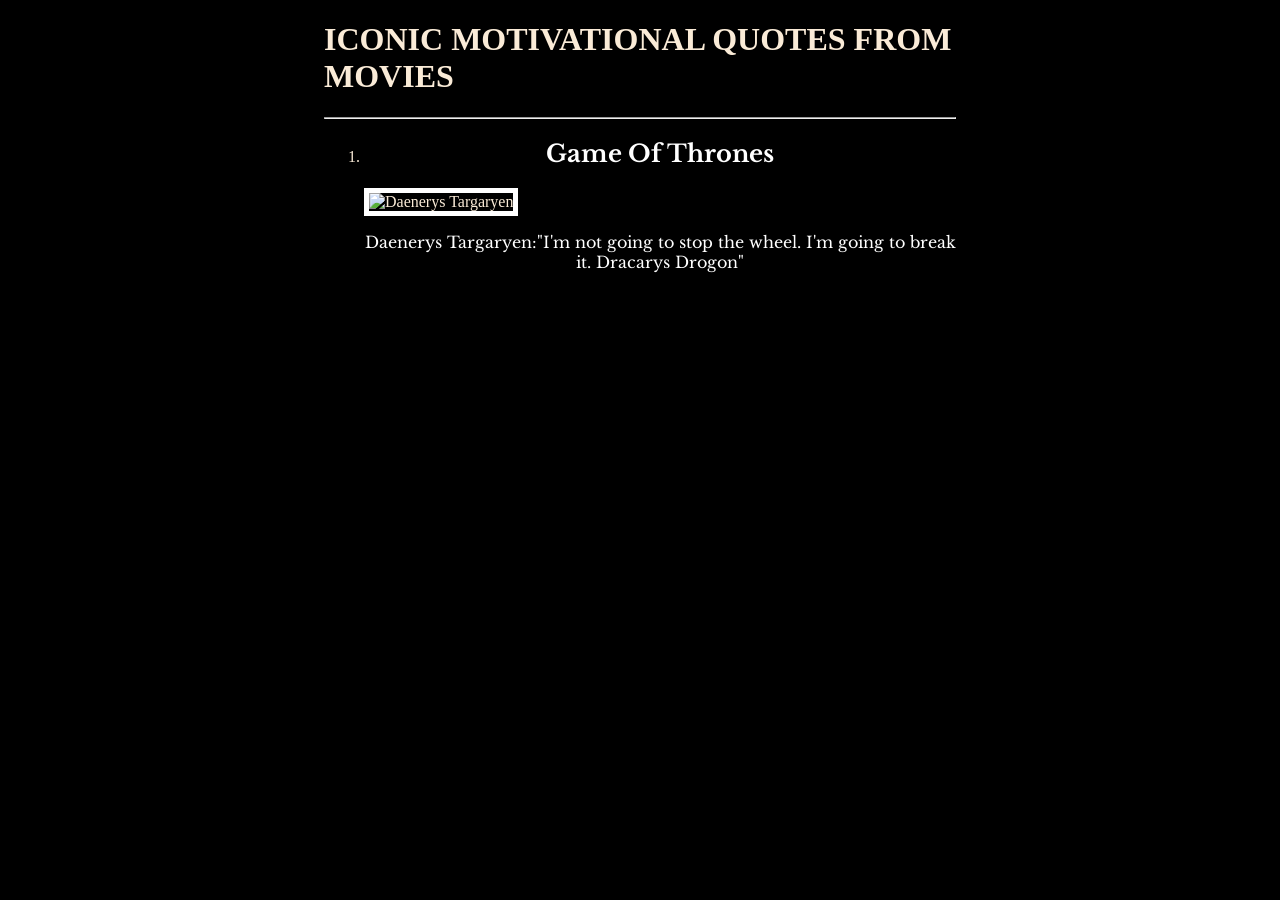
==== index.html @ aae2e853 "Add root index.html redirecting to Motivational-website" ====
<!DOCTYPE html>
<html lang="en">
<head>
  <meta charset="UTF-8">
  <meta http-equiv="refresh" content="0; url=./Motivational-website/">
  <title>Motivational Website</title>
</head>
<body>
  <p>If you are not redirected automatically, <a href="./Motivational-website/">click here to open the Motivational Website</a>.</p>
</body>
</html>
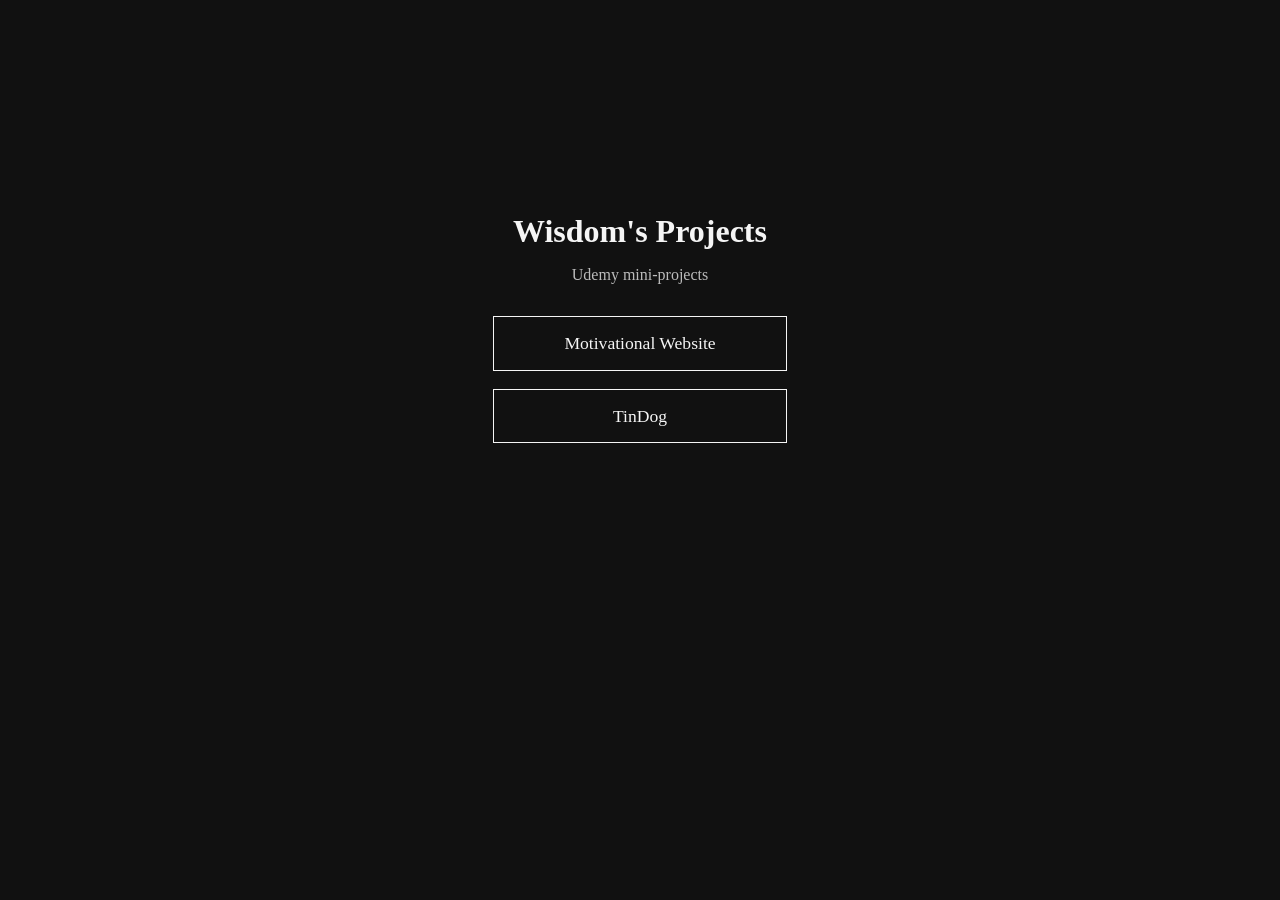
==== commit b7376e5d: "Replace root redirect with a projects menu page" ====
--- a/index.html
+++ b/index.html
@@ -2,10 +2,45 @@
 <html lang="en">
 <head>
   <meta charset="UTF-8">
-  <meta http-equiv="refresh" content="0; url=./Motivational-website/">
-  <title>Motivational Website</title>
+  <meta name="viewport" content="width=device-width, initial-scale=1.0">
+  <title>Wisdom's Projects</title>
+  <style>
+    body {
+      font-family: Georgia, serif;
+      background: #111;
+      color: #f5f5f5;
+      text-align: center;
+      margin: 0;
+      padding-top: 15%;
+    }
+    h1 {
+      font-size: 2em;
+      margin-bottom: 0.3em;
+    }
+    p {
+      color: #bbb;
+      margin-bottom: 2em;
+    }
+    a {
+      display: block;
+      width: 260px;
+      margin: 1em auto;
+      padding: 0.9em;
+      border: 1px solid #f5f5f5;
+      color: #f5f5f5;
+      text-decoration: none;
+      font-size: 1.1em;
+    }
+    a:hover {
+      background: #f5f5f5;
+      color: #111;
+    }
+  </style>
 </head>
 <body>
-  <p>If you are not redirected automatically, <a href="./Motivational-website/">click here to open the Motivational Website</a>.</p>
+  <h1>Wisdom's Projects</h1>
+  <p>Udemy mini-projects</p>
+  <a href="./Motivational-website/">Motivational Website</a>
+  <a href="./TinDog/">TinDog</a>
 </body>
 </html>
